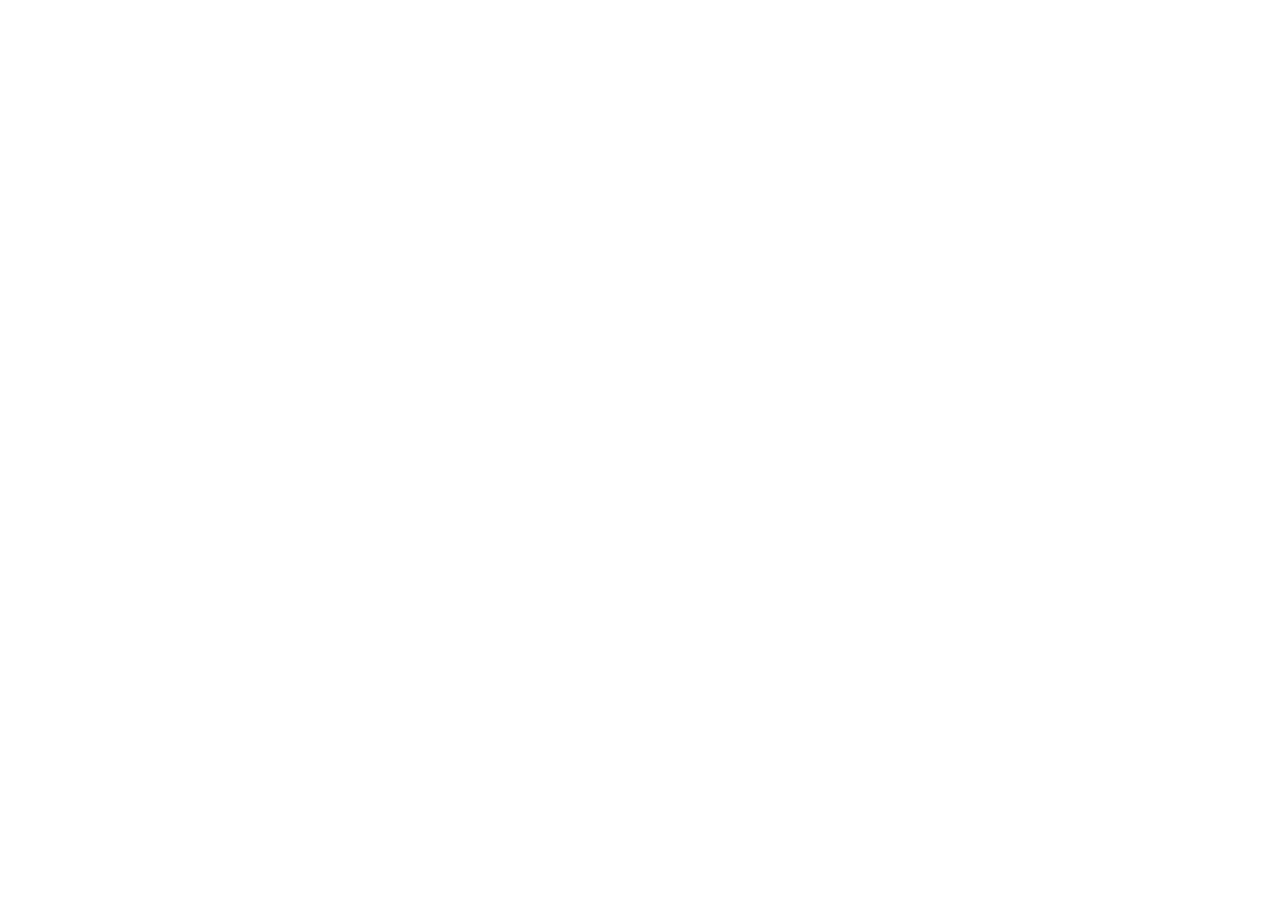
==== Websites/SapphireLinen/index.html @ f874bce6 "adding all the new created files for Sapphire Linen" ====
<!DOCTYPE html>
<html lang="en">
<head>
    <meta charset="UTF-8">
    <meta name="viewport" content="width=device-width, initial-scale=1.0">
    <title>Home Page</title>
    <link href="https://cdn.jsdelivr.net/npm/bootstrap@5.3.8/dist/css/bootstrap.min.css" rel="stylesheet" integrity="sha384-sRIl4kxILFvY47J16cr9ZwB07vP4J8+LH7qKQnuqkuIAvNWLzeN8tE5YBujZqJLB" crossorigin="anonymous">
    <link rel="stylesheet" href="styles.css">
</head>
<body>

    <script src="https://cdn.jsdelivr.net/npm/bootstrap@5.3.8/dist/js/bootstrap.bundle.min.js" integrity="sha384-FKyoEForCGlyvwx9Hj09JcYn3nv7wiPVlz7YYwJrWVcXK/BmnVDxM+D2scQbITxI" crossorigin="anonymous"></script>
    <script src="scripts.js"></script>
</body>
</html>
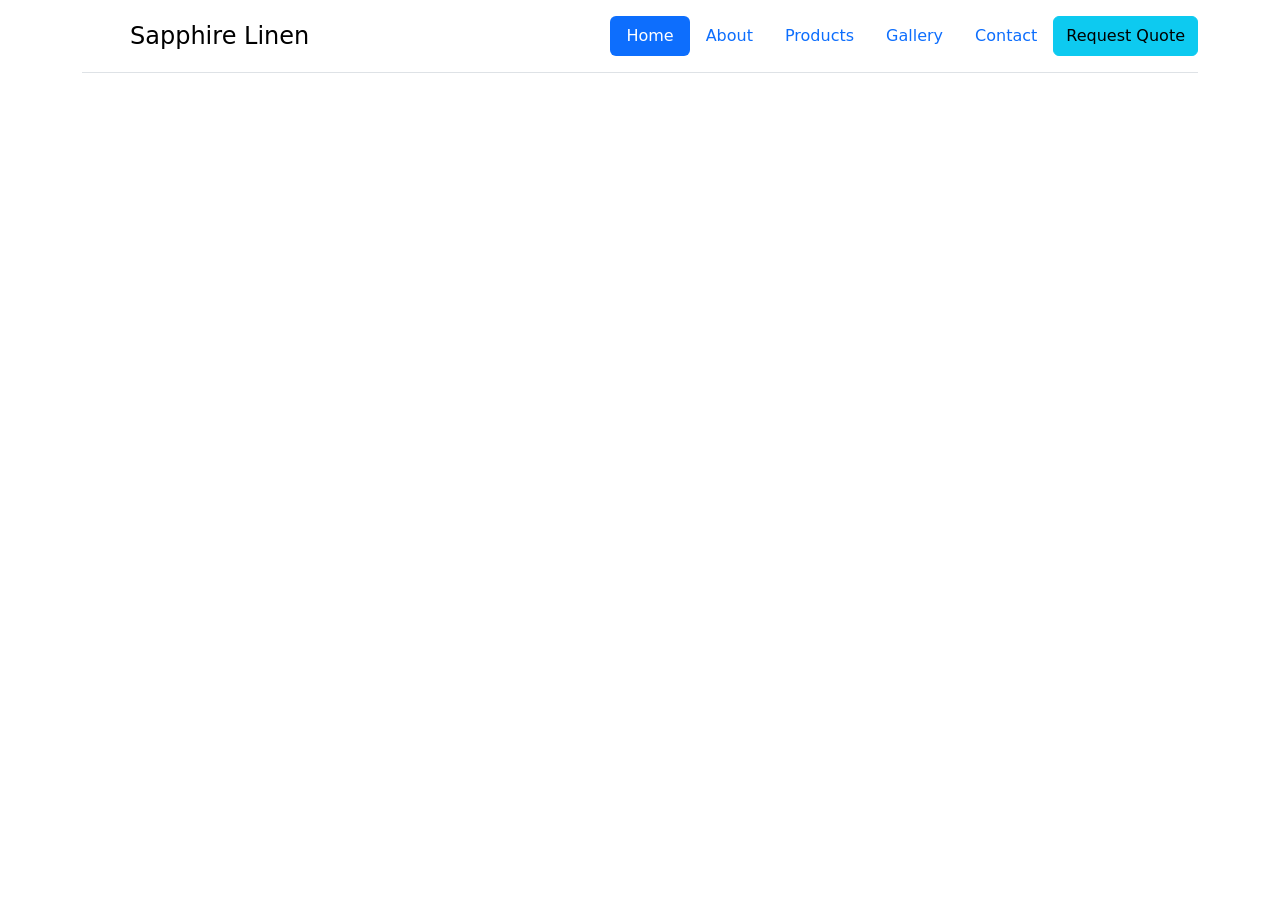
==== commit eb32123b: "Pushing the contact form" ====
--- a/Websites/SapphireLinen/index.html
+++ b/Websites/SapphireLinen/index.html
@@ -8,8 +8,40 @@
     <link rel="stylesheet" href="styles.css">
 </head>
 <body>
+<section>
+    <div class="container">
+         <header class="d-flex flex-wrap justify-content-center py-3 mb-4 border-bottom">
+             <a href="/" class="d-flex align-items-center mb-3 mb-md-0 me-md-auto link-body-emphasis text-decoration-none">
+                 <svg class="bi me-2" width="40" height="32" aria-hidden="true">
+                    <use xlink:href="#bootstrap"></use>
+                </svg>
+                 <span class="fs-4">Sapphire Linen</span>
+            </a>
+                  <ul class="nav nav-pills">
+                     <li class="nav-item">
+                        <a href="#" class="nav-link active" aria-current="page">Home</a>
+                    </li>
+                    <li class="nav-item">
+                        <a href="#" class="nav-link">About</a>
+                    </li>
+                    <li class="nav-item">
+                        <a href="#" class="nav-link">Products</a>
+                    </li>
+                    <li class="nav-item">
+                        <a href="#" class="nav-link">Gallery</a>
+                    </li>
+                    <li class="nav-item">
+                        <a href="contact.html" class="nav-link">Contact</a>
+                    </li>
+                </ul>
+                <button type="button" class="btn btn-info">Request Quote</button>
+            </header>
+        </div>
+    </section>
 
-    <script src="https://cdn.jsdelivr.net/npm/bootstrap@5.3.8/dist/js/bootstrap.bundle.min.js" integrity="sha384-FKyoEForCGlyvwx9Hj09JcYn3nv7wiPVlz7YYwJrWVcXK/BmnVDxM+D2scQbITxI" crossorigin="anonymous"></script>
-    <script src="scripts.js"></script>
+
+
+<script src="https://cdn.jsdelivr.net/npm/bootstrap@5.3.8/dist/js/bootstrap.bundle.min.js" integrity="sha384-FKyoEForCGlyvwx9Hj09JcYn3nv7wiPVlz7YYwJrWVcXK/BmnVDxM+D2scQbITxI" crossorigin="anonymous"></script>
+<script src="scripts.js"></script>
 </body>
 </html>
